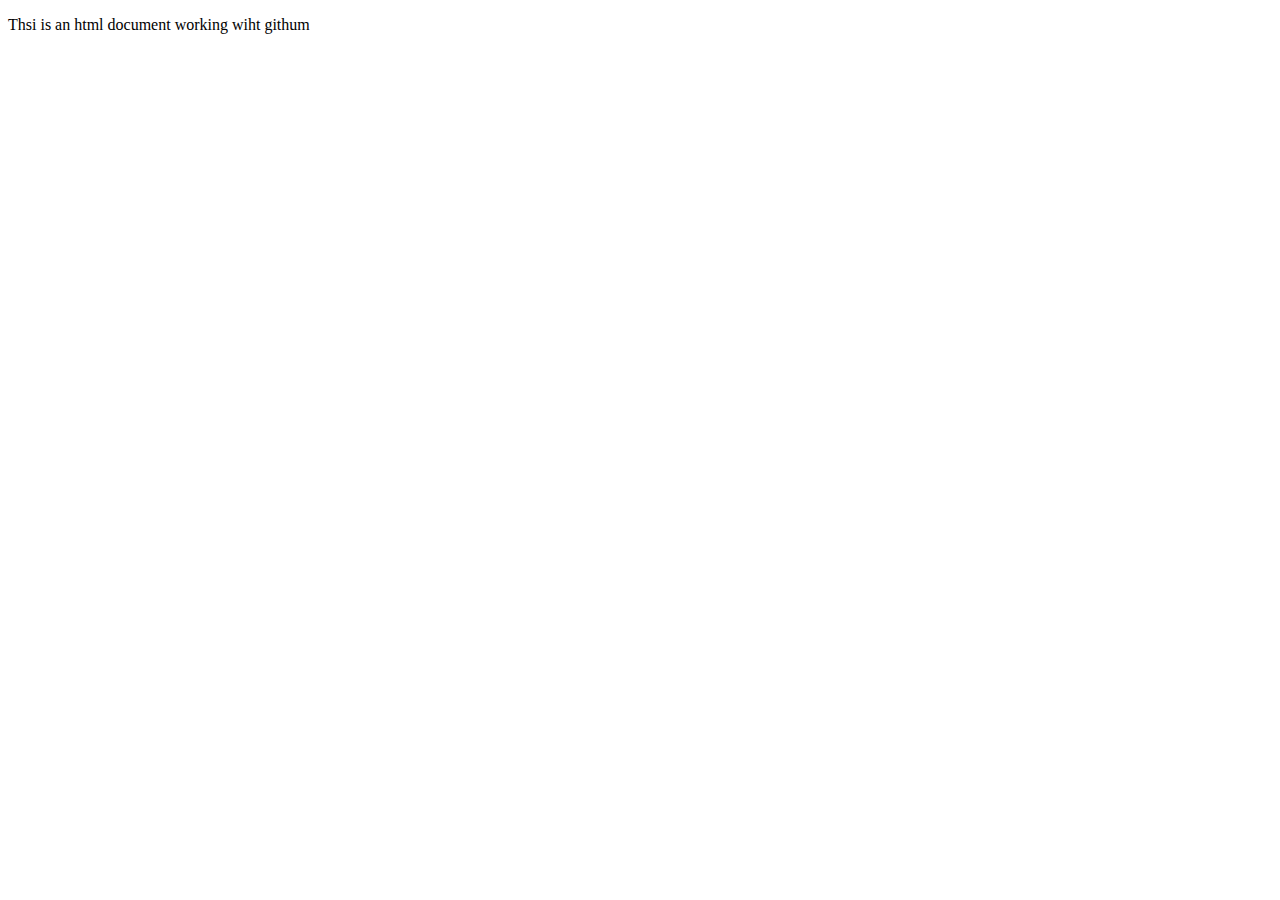
==== module_2solution/index.html @ 3a15a668 "new commit" ====
<!DOCTYPE html>
<html lang="en">
<head>
	<link rel="stylesheet" href="style.css">
    <meta charset="UTF-8">
    <meta http-equiv="X-UA-Compatible" content="IE=edge">
    <meta name="viewport" content="width=device-width, initial-scale=1.0">
    <title>Document</title>
</head>
<body>
   <p>Thsi is an html document working wiht githum</p> 
</body>
</html>
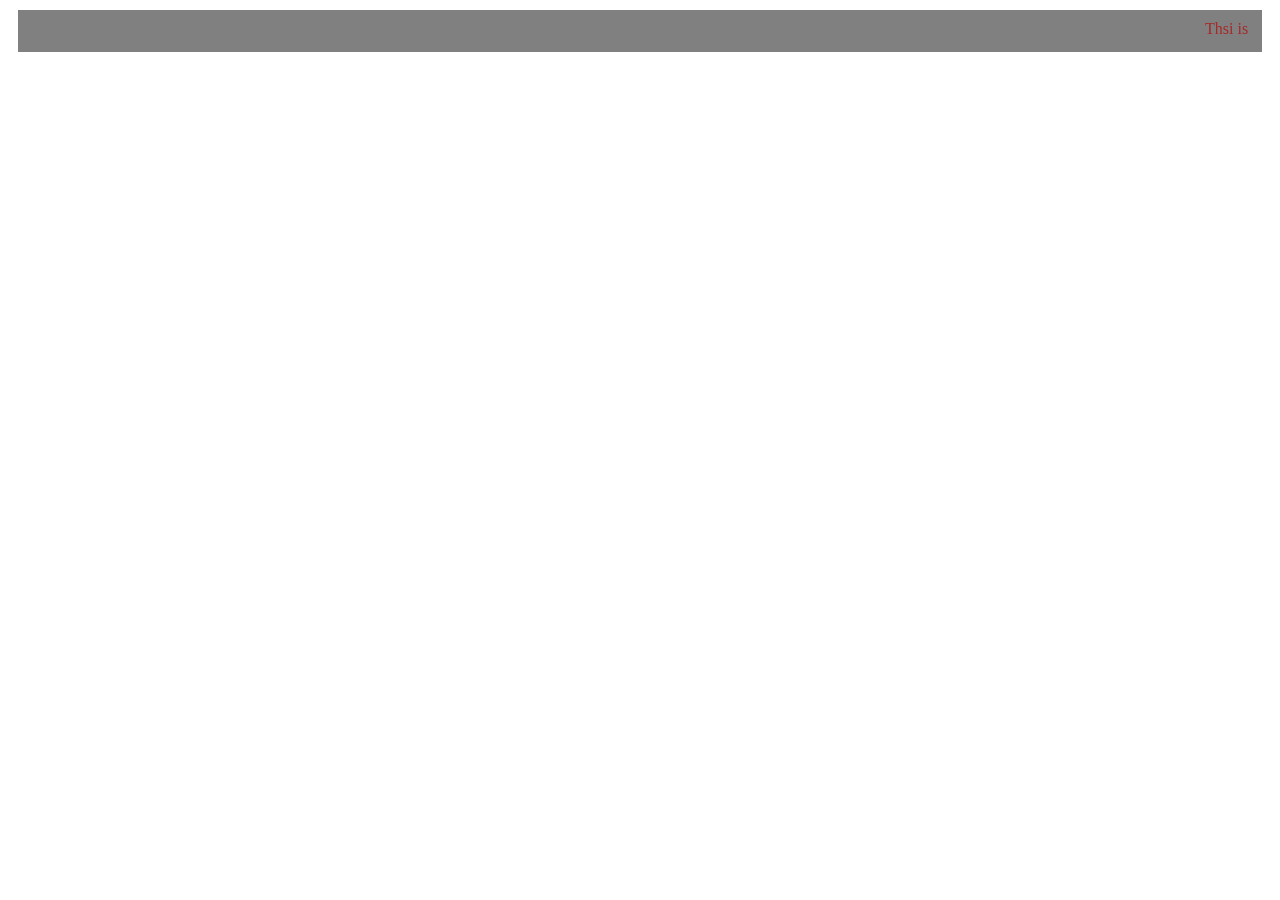
==== commit 9d8db396: "a" ====
--- a/module_2solution/index.html
+++ b/module_2solution/index.html
@@ -1,13 +1,13 @@
 <!DOCTYPE html>
 <html lang="en">
 <head>
-	<link rel="stylesheet" href="style.css">
+	<link rel="stylesheet" href="../css/style.css">
     <meta charset="UTF-8">
     <meta http-equiv="X-UA-Compatible" content="IE=edge">
     <meta name="viewport" content="width=device-width, initial-scale=1.0">
     <title>Document</title>
 </head>
 <body>
-   <p>Thsi is an html document working wiht githum</p> 
+   <p><marquee>Thsi is an html document working wiht githum</marquee></p> 
 </body>
 </html>--- a/css/style.css
+++ b/css/style.css
@@ -0,0 +1,8 @@
+p {
+	margin:10px;
+	padding:10px;
+	background-color:gray;
+	text-align:center;
+	color:brown;
+	font-family:Times New Roman;
+}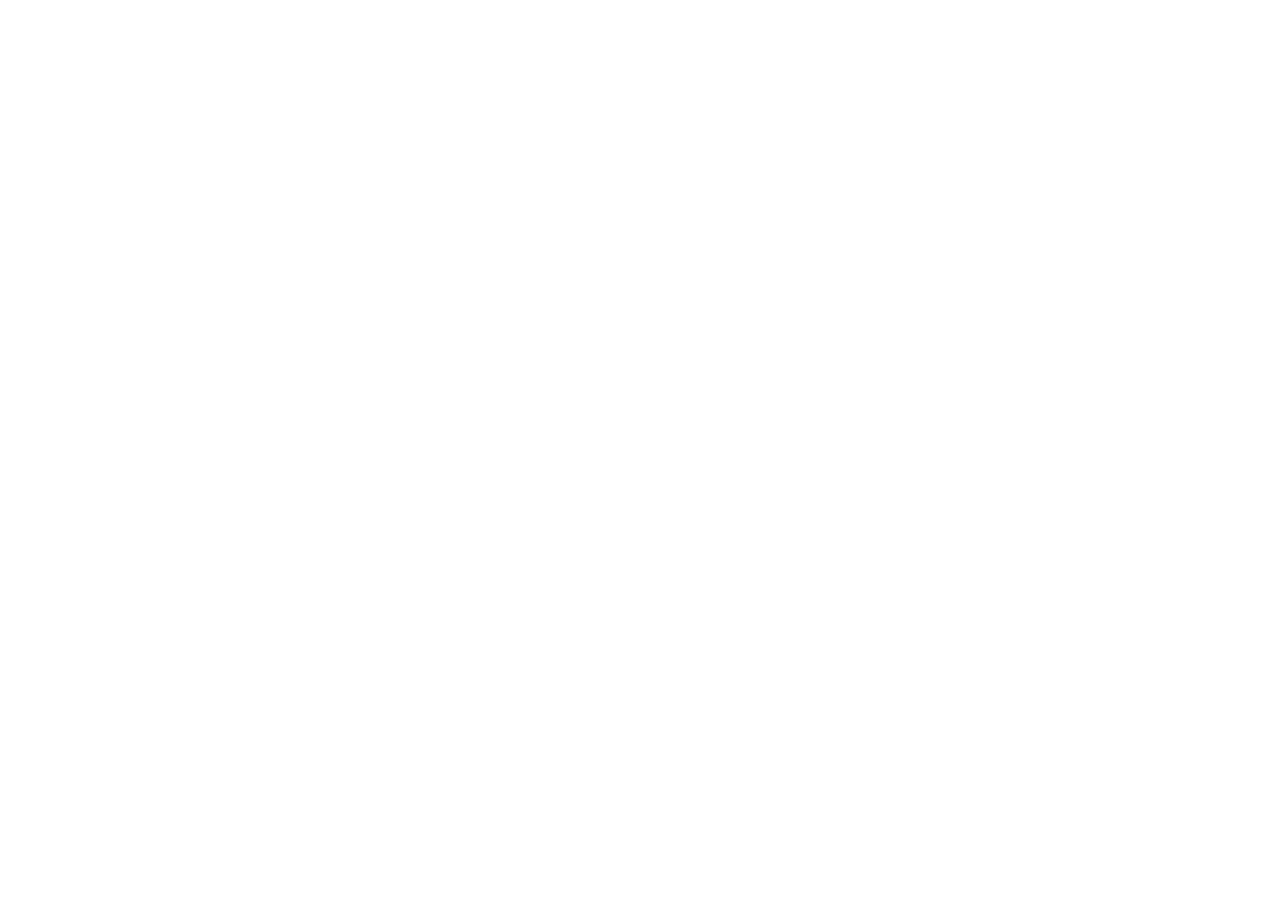
==== commit 8f373a68: "Update index.html" ====
--- a/module_2solution/index.html
+++ b/module_2solution/index.html
@@ -8,6 +8,6 @@
     <title>Document</title>
 </head>
 <body>
-   <p><marquee>Thsi is an html document working wiht githum</marquee></p> 
+   <p><marquee></p> 
 </body>
-</html>+</html>
--- a/css/style.css
+++ b/css/style.css
@@ -1,8 +1 @@
-p {
-	margin:10px;
-	padding:10px;
-	background-color:gray;
-	text-align:center;
-	color:brown;
-	font-family:Times New Roman;
-}+
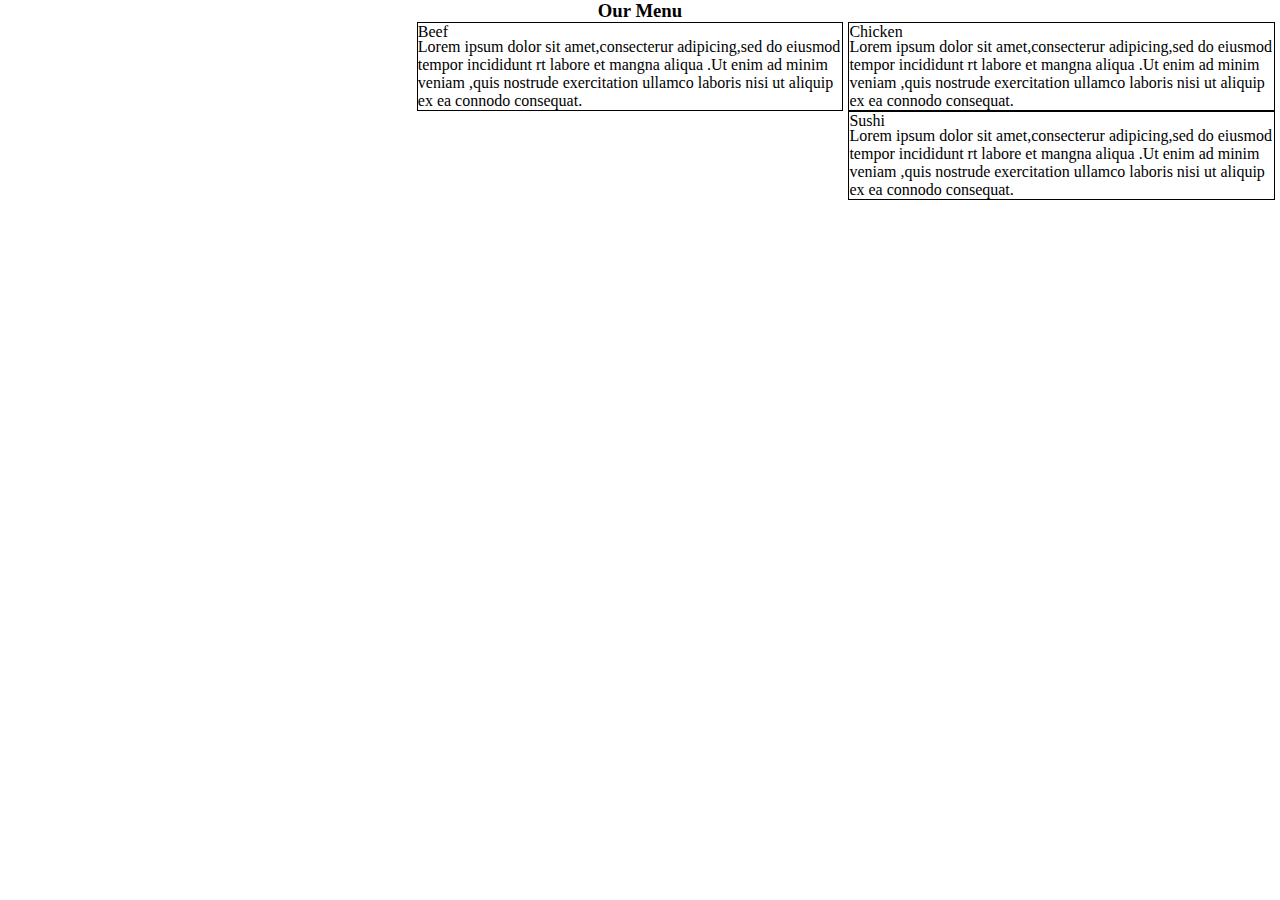
==== commit 4ef44f62: "a" ====
--- a/module_2solution/index.html
+++ b/module_2solution/index.html
@@ -8,6 +8,30 @@
     <title>Document</title>
 </head>
 <body>
-   <p><marquee></p> 
+	<h3>Our Menu</h3>
+    <div id="first">
+		<div id="firstsub1">
+			Chicken
+		</div>
+		<div id="firstsub2">
+			Lorem ipsum dolor sit amet,consecterur adipicing,sed do eiusmod tempor incididunt rt labore et mangna aliqua .Ut enim ad minim veniam ,quis nostrude exercitation ullamco laboris nisi ut aliquip ex ea connodo consequat.
+		</div>
+    </div>
+    <div id="second">
+		<div id="secondsub1">
+			Beef
+		</div>
+		<div id="secondsub2">
+			Lorem ipsum dolor sit amet,consecterur adipicing,sed do eiusmod tempor incididunt rt labore et mangna aliqua .Ut enim ad minim veniam ,quis nostrude exercitation ullamco laboris nisi ut aliquip ex ea connodo consequat.
+		</div>
+    </div>
+	<div id="third">
+		<div id="thirdsub1">
+			Sushi
+		</div>
+		<div id="thirsub2">
+			Lorem ipsum dolor sit amet,consecterur adipicing,sed do eiusmod tempor incididunt rt labore et mangna aliqua .Ut enim ad minim veniam ,quis nostrude exercitation ullamco laboris nisi ut aliquip ex ea connodo consequat.
+		</div>
+	</div>
 </body>
-</html>
+</html>--- a/css/style.css
+++ b/css/style.css
@@ -1 +1,23 @@
+*{
+	margin:0;
+	padding:0;
+}
+h3{
+	text-align:center;
+}
+div{
 
+}
+#first,#second,#third{
+	box-sizing:border-box;
+	width:33.33%;
+	float:right;
+	border:1px solid black;
+    margin-right:5px;
+	
+}
+#firstsub1,#secondsub1,#thirdsub1{
+	width:45px;
+	height:15px;
+}
+	
